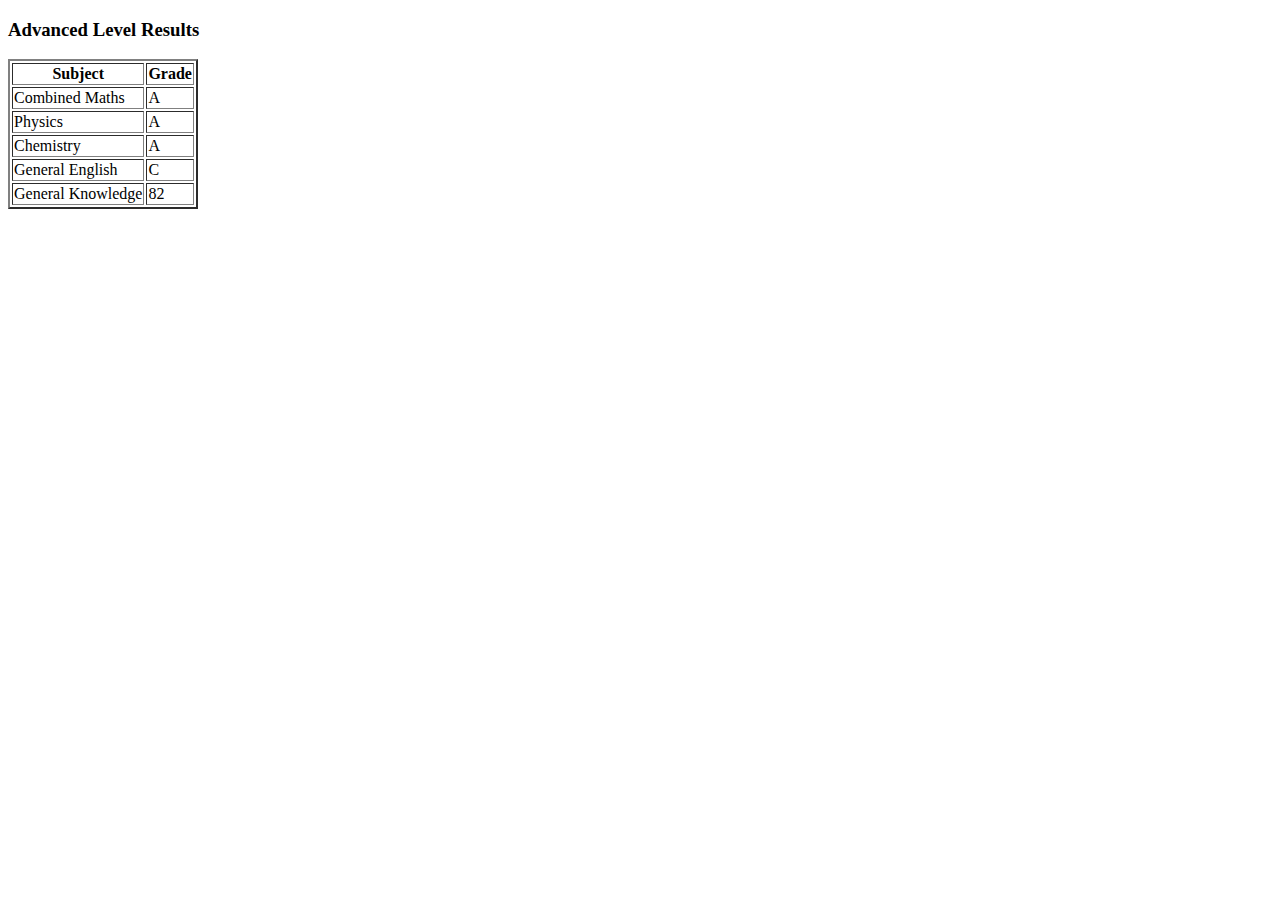
==== ALresults.html @ 30186137 "Add initial cv pages" ====
<!DOCTYPE html>
<html lang="en">
<head>
    <meta charset="UTF-8">
    <meta name="viewport" content="width=device-width, initial-scale=1.0">
    <title>A/Levels</title>
</head>
<body>
    <h3>Advanced Level Results</h3>
    <table border="2">
        <thead>
            <tr>
                <th>Subject</th>
                <th>Grade</th>
            </tr>
        </thead>
        <tbody>
            <tr>
                <td>Combined Maths</td>
                <td>A</td>
            </tr>
            <tr>
                <td>Physics</td>
                <td>A</td>
            </tr>
            <tr>
                <td>Chemistry</td>
                <td>A</td>
            </tr>
            <tr>
                <td>General English</td>
                <td>C</td>
            </tr>
            <tr>
                <td>General Knowledge</td>
                <td>82</td>
            </tr>
        </tbody>
    </table>
</body>
</html>
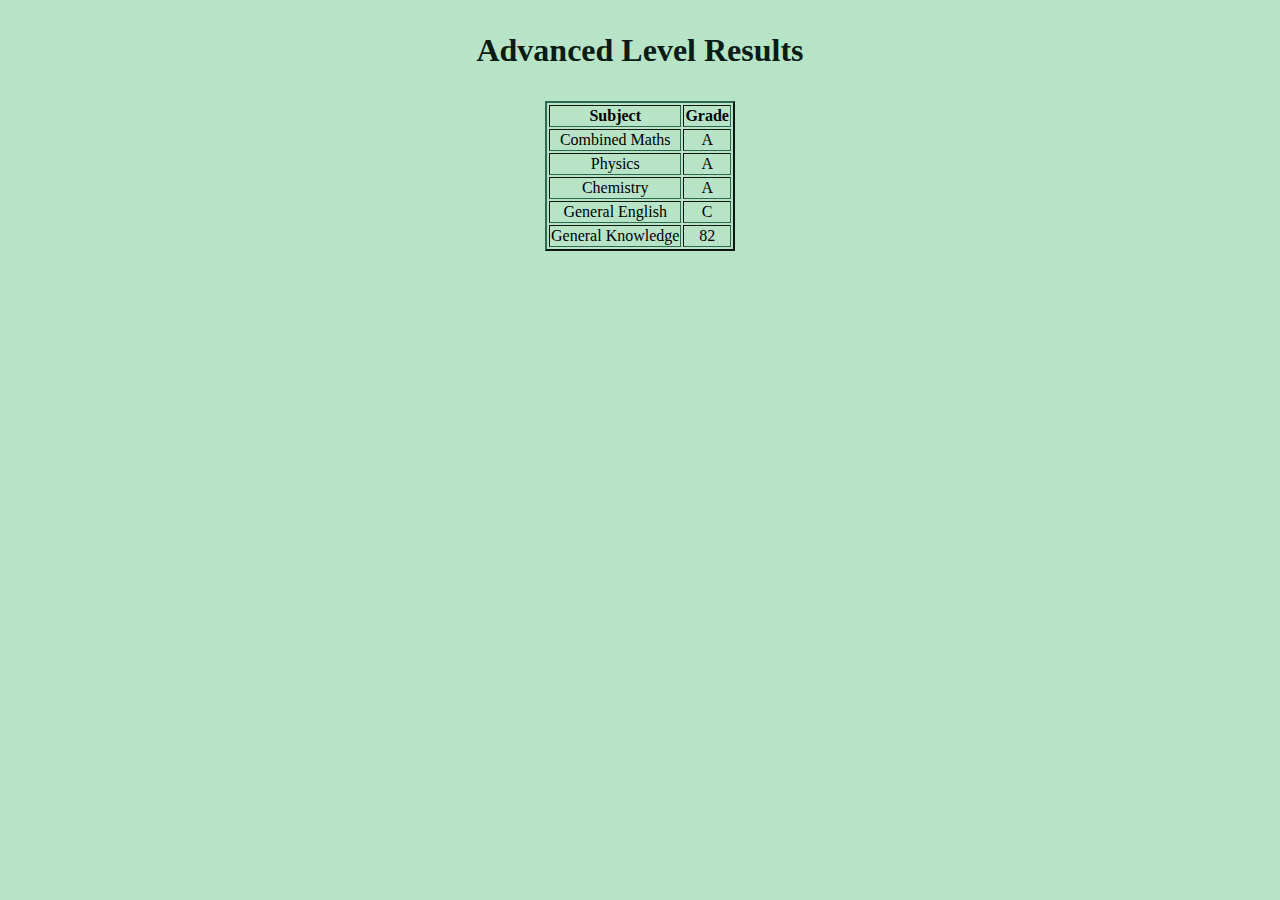
==== commit b9d83f5d: "Add files via upload" ====
--- a/ALresults.html
+++ b/ALresults.html
@@ -4,6 +4,9 @@
     <meta charset="UTF-8">
     <meta name="viewport" content="width=device-width, initial-scale=1.0">
     <title>A/Levels</title>
+
+    <link rel="stylesheet" href="styles.css">
+    
 </head>
 <body>
     <h3>Advanced Level Results</h3>
--- a/styles.css
+++ b/styles.css
@@ -0,0 +1,102 @@
+body {
+    background-color: #B7E4C7;
+    text-align: center;
+}
+
+hr  {
+    border-style: none;
+    border-top-style: dotted;
+    border-width: 6px;
+    border-color: #52B788;
+    width: 10%;
+    margin-top: 10%;
+    margin-bottom: 10%;
+}
+
+h1 {
+    font-size: 400%;
+    font-family: cursive;
+    font-style: italic;
+    color: #1B4332;
+    /* text-align: center; */
+}
+
+h2 {
+    color: #1B4332;
+    /* text-align: center; */
+    font-size: 300%;
+}
+
+h3 {
+    color: #081C15;
+    /* text-align: center; */
+    font-size: 200%;
+}
+
+p {
+    color: #2D6A4F;
+    /* text-align: center; */
+    font-size: 150%;
+    margin-left: 20%;
+    margin-right: 20%;
+}
+
+ul,ol {
+    list-style-position: inside;
+    /* text-align: center; */
+}
+
+li {
+    color: #2D6A4F;
+    font-size: 150%;
+}
+
+a {
+    color: #1B4332;
+    text-decoration: none;
+}
+
+.button-container {
+    display: flex;
+    /* justify-content: center; */
+}
+
+button {
+    background-color: #74C69D;
+    color: #081C15;
+    border-radius: 3px;
+    border-color: white;
+    border-width: 3px;
+    padding: 5px;
+}
+
+table {
+    margin-left: auto;
+    margin-right: auto;
+    border-color: #2D6A4F;
+}
+
+label {
+    color: #1B4332;
+    font-size: 150%;
+}
+
+input {
+    background-color: #D8F3DC;
+    border-radius: 3px;
+    border-color: #95D5B2;
+    border-width: 3px;
+    padding: 5px;
+}
+
+textarea {
+    background-color: #D8F3DC;
+    border-radius: 3px;
+    border-color: #95D5B2;
+    border-width: 3px;
+    padding: 5px;
+}
+
+.circular-img {
+    clip-path: circle(30% at 50% 50%);
+}
